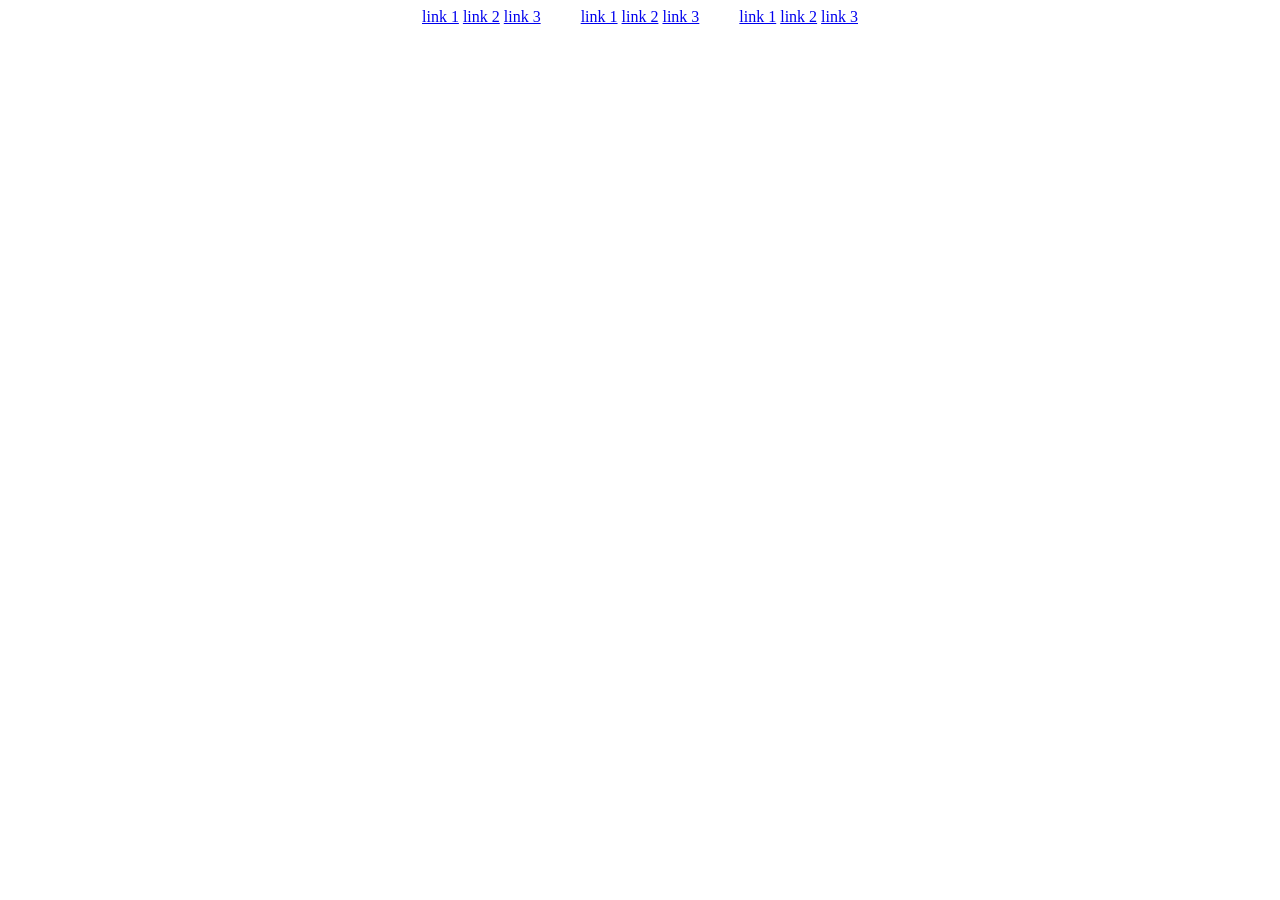
==== labs/lab06/index.html @ 90c1a337 "fix context width" ====
<!DOCTYPE html>
<html lang=en>
<head>
    <meta charset=UTF-8>
    <meta name=viewport content-width=device-width, initial-scale=1.0>
    <link rel=stylesheet href=assets/css/style.css>
    <title>Lab 6</title>
</head>
<body>
    <section>
        <nav>
            <a href="https://www.microcenter.com/">link 1</a>
            <a href="https://www.bestbuy.com/">link 2</a>
            <a href="https://www.newegg.com/">link 3</a>
        </nav>
    </section>

    <section>
        <nav>
            <a href="https://www.microcenter.com/">link 1</a>
            <a href="https://www.bestbuy.com/">link 2</a>
            <a href="https://www.newegg.com/">link 3</a>
        </nav>
    </section>

    <section>
        <nav>
            <a href="https://www.microcenter.com/">link 1</a>
            <a href="https://www.bestbuy.com/">link 2</a>
            <a href="https://www.newegg.com/">link 3</a>
        </nav>
    </section>

</body>
</html>
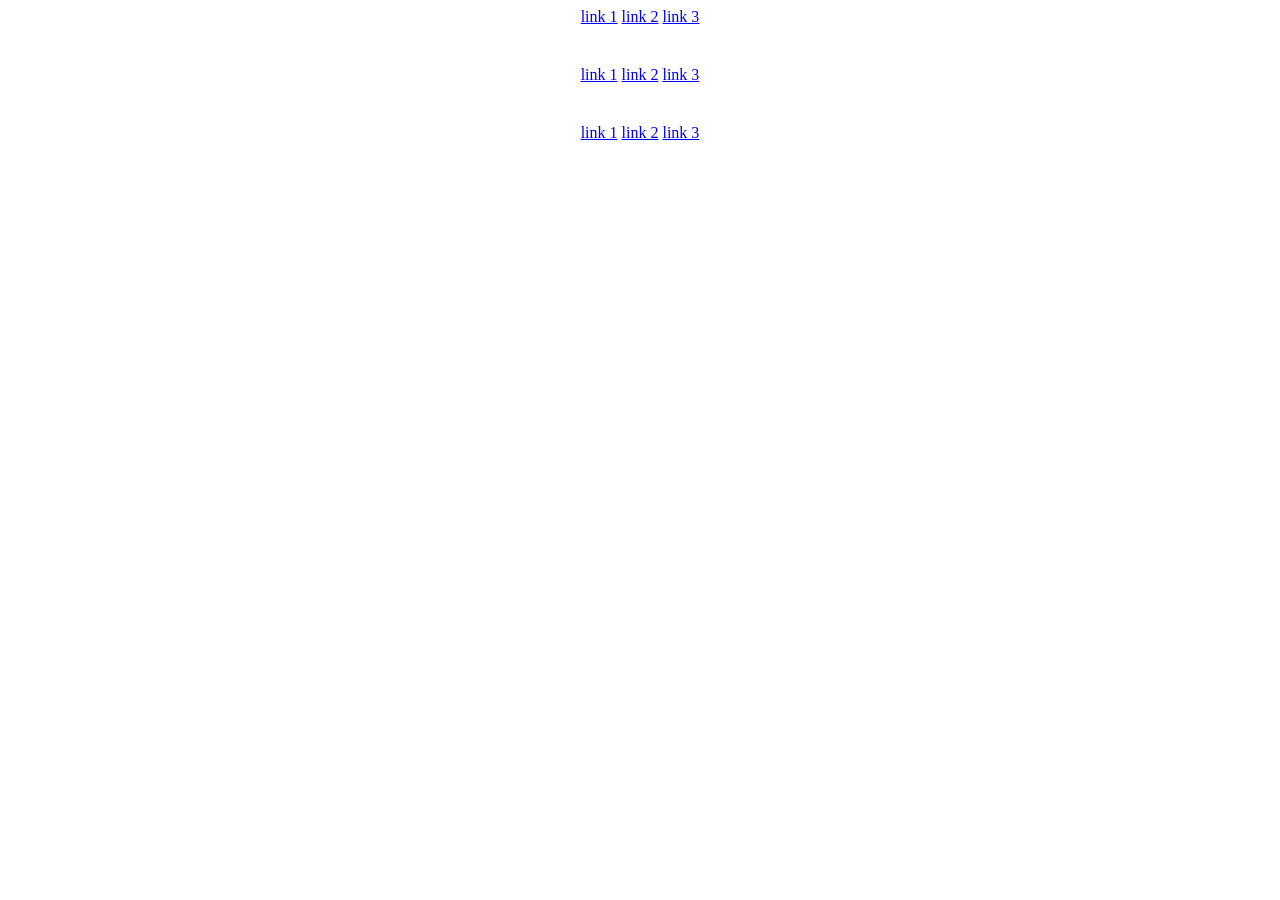
==== commit 937c4c64: "change body display to grid" ====
--- a/labs/lab06/index.html
+++ b/labs/lab06/index.html
@@ -8,27 +8,34 @@
 </head>
 <body>
     <section>
-        <nav>
-            <a href="https://www.microcenter.com/">link 1</a>
-            <a href="https://www.bestbuy.com/">link 2</a>
-            <a href="https://www.newegg.com/">link 3</a>
-        </nav>
+            <nav>
+                <a href="https://www.microcenter.com/">link 1</a>
+                <a href="https://www.bestbuy.com/">link 2</a>
+                <a href="https://www.newegg.com/">link 3</a>
+            </nav>
+        <div>
+
+        </div>
     </section>
 
     <section>
-        <nav>
-            <a href="https://www.microcenter.com/">link 1</a>
-            <a href="https://www.bestbuy.com/">link 2</a>
-            <a href="https://www.newegg.com/">link 3</a>
-        </nav>
+        <div>
+            <nav>
+                <a href="https://www.microcenter.com/">link 1</a>
+                <a href="https://www.bestbuy.com/">link 2</a>
+                <a href="https://www.newegg.com/">link 3</a>
+            </nav>
+        </div>
     </section>
 
     <section>
-        <nav>
-            <a href="https://www.microcenter.com/">link 1</a>
-            <a href="https://www.bestbuy.com/">link 2</a>
-            <a href="https://www.newegg.com/">link 3</a>
-        </nav>
+        <div>
+            <nav>
+                <a href="https://www.microcenter.com/">link 1</a>
+                <a href="https://www.bestbuy.com/">link 2</a>
+                <a href="https://www.newegg.com/">link 3</a>
+            </nav>
+        </div>
     </section>
 
 </body>
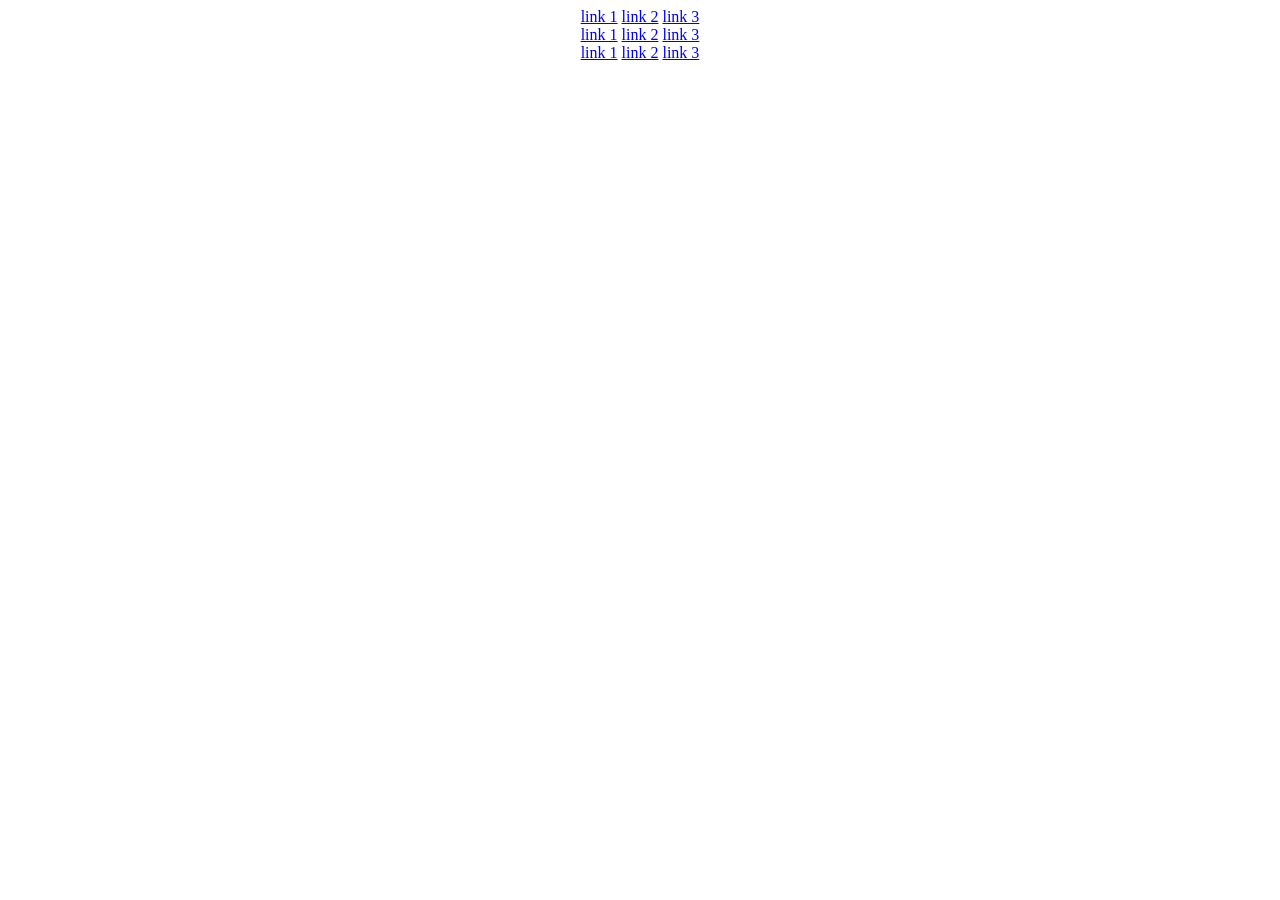
==== commit 6b4fec1e: "center divs for links" ====
--- a/labs/lab06/index.html
+++ b/labs/lab06/index.html
@@ -8,18 +8,20 @@
 </head>
 <body>
     <section>
+        <div class="links-div">
             <nav>
                 <a href="https://www.microcenter.com/">link 1</a>
                 <a href="https://www.bestbuy.com/">link 2</a>
                 <a href="https://www.newegg.com/">link 3</a>
             </nav>
+        </div>
         <div>
 
         </div>
     </section>
 
     <section>
-        <div>
+        <div class="links-div">
             <nav>
                 <a href="https://www.microcenter.com/">link 1</a>
                 <a href="https://www.bestbuy.com/">link 2</a>
@@ -29,7 +31,7 @@
     </section>
 
     <section>
-        <div>
+        <div class="links-div">
             <nav>
                 <a href="https://www.microcenter.com/">link 1</a>
                 <a href="https://www.bestbuy.com/">link 2</a>
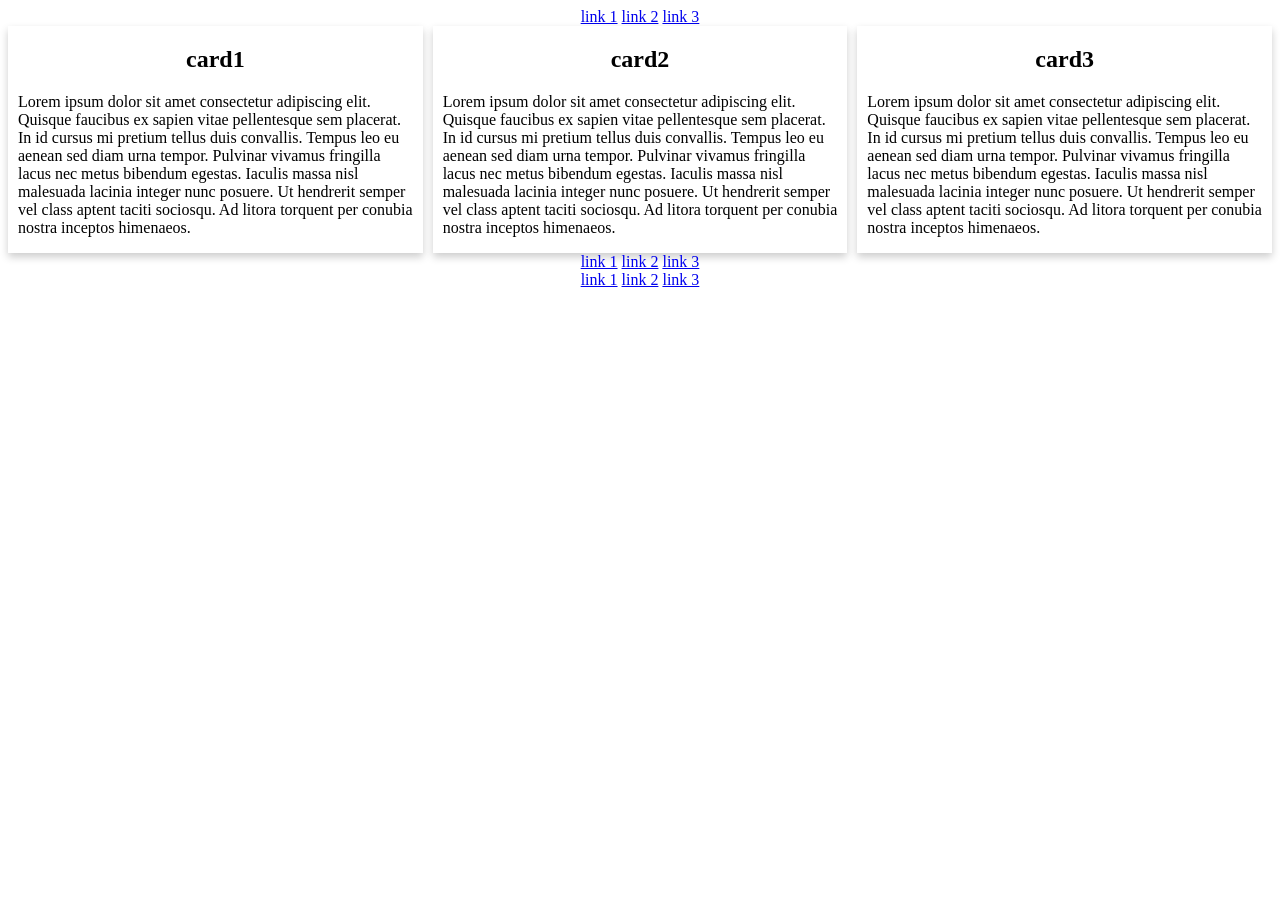
==== commit 6c2c3201: "set up sample cards" ====
--- a/labs/lab06/index.html
+++ b/labs/lab06/index.html
@@ -15,8 +15,21 @@
                 <a href="https://www.newegg.com/">link 3</a>
             </nav>
         </div>
-        <div>
+        <div class="row">
+            <div class="card">
+                <h2 class="card-head">card1</h2>
+                <p class="card-content">Lorem ipsum dolor sit amet consectetur adipiscing elit. Quisque faucibus ex sapien vitae pellentesque sem placerat. In id cursus mi pretium tellus duis convallis. Tempus leo eu aenean sed diam urna tempor. Pulvinar vivamus fringilla lacus nec metus bibendum egestas. Iaculis massa nisl malesuada lacinia integer nunc posuere. Ut hendrerit semper vel class aptent taciti sociosqu. Ad litora torquent per conubia nostra inceptos himenaeos.</p>
+            </div>
 
+            <div class="card">
+                <h2 class="card-head">card2</h2>
+                <p class="card-content">Lorem ipsum dolor sit amet consectetur adipiscing elit. Quisque faucibus ex sapien vitae pellentesque sem placerat. In id cursus mi pretium tellus duis convallis. Tempus leo eu aenean sed diam urna tempor. Pulvinar vivamus fringilla lacus nec metus bibendum egestas. Iaculis massa nisl malesuada lacinia integer nunc posuere. Ut hendrerit semper vel class aptent taciti sociosqu. Ad litora torquent per conubia nostra inceptos himenaeos.</p>
+            </div>
+
+            <div class="card">
+                <h2 class="card-head">card3</h2>
+                <p class="card-content">Lorem ipsum dolor sit amet consectetur adipiscing elit. Quisque faucibus ex sapien vitae pellentesque sem placerat. In id cursus mi pretium tellus duis convallis. Tempus leo eu aenean sed diam urna tempor. Pulvinar vivamus fringilla lacus nec metus bibendum egestas. Iaculis massa nisl malesuada lacinia integer nunc posuere. Ut hendrerit semper vel class aptent taciti sociosqu. Ad litora torquent per conubia nostra inceptos himenaeos.</p>
+            </div>
         </div>
     </section>
 
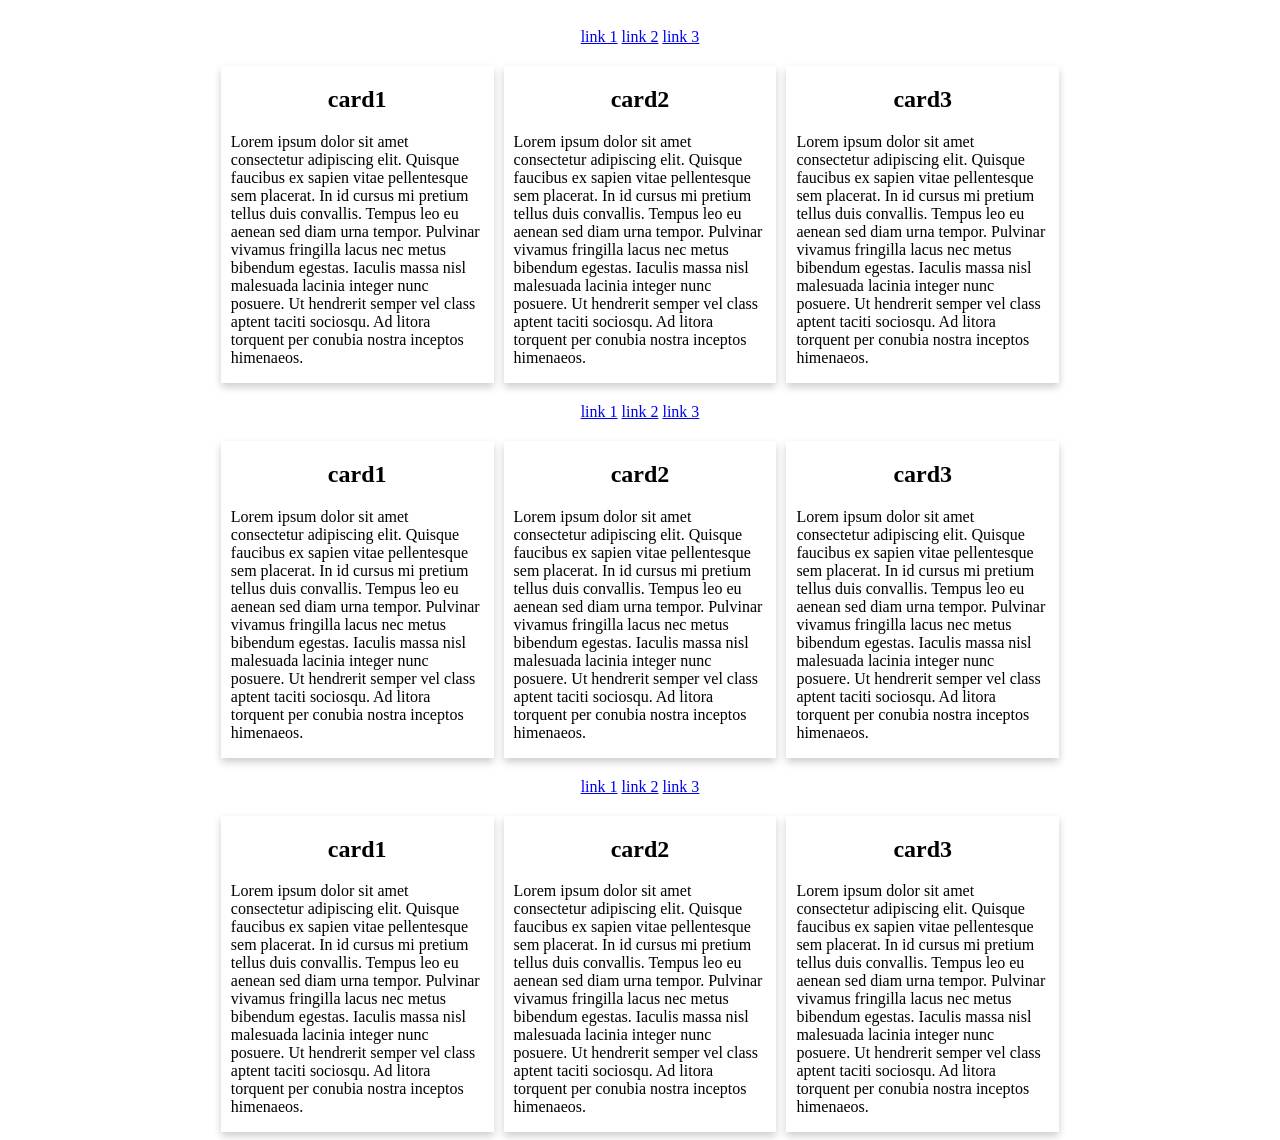
==== commit a6d37cc7: "apply sample cards to all 3 sections + readjust padding for links" ====
--- a/labs/lab06/index.html
+++ b/labs/lab06/index.html
@@ -41,6 +41,23 @@
                 <a href="https://www.newegg.com/">link 3</a>
             </nav>
         </div>
+
+        <div class="row">
+            <div class="card">
+                <h2 class="card-head">card1</h2>
+                <p class="card-content">Lorem ipsum dolor sit amet consectetur adipiscing elit. Quisque faucibus ex sapien vitae pellentesque sem placerat. In id cursus mi pretium tellus duis convallis. Tempus leo eu aenean sed diam urna tempor. Pulvinar vivamus fringilla lacus nec metus bibendum egestas. Iaculis massa nisl malesuada lacinia integer nunc posuere. Ut hendrerit semper vel class aptent taciti sociosqu. Ad litora torquent per conubia nostra inceptos himenaeos.</p>
+            </div>
+
+            <div class="card">
+                <h2 class="card-head">card2</h2>
+                <p class="card-content">Lorem ipsum dolor sit amet consectetur adipiscing elit. Quisque faucibus ex sapien vitae pellentesque sem placerat. In id cursus mi pretium tellus duis convallis. Tempus leo eu aenean sed diam urna tempor. Pulvinar vivamus fringilla lacus nec metus bibendum egestas. Iaculis massa nisl malesuada lacinia integer nunc posuere. Ut hendrerit semper vel class aptent taciti sociosqu. Ad litora torquent per conubia nostra inceptos himenaeos.</p>
+            </div>
+
+            <div class="card">
+                <h2 class="card-head">card3</h2>
+                <p class="card-content">Lorem ipsum dolor sit amet consectetur adipiscing elit. Quisque faucibus ex sapien vitae pellentesque sem placerat. In id cursus mi pretium tellus duis convallis. Tempus leo eu aenean sed diam urna tempor. Pulvinar vivamus fringilla lacus nec metus bibendum egestas. Iaculis massa nisl malesuada lacinia integer nunc posuere. Ut hendrerit semper vel class aptent taciti sociosqu. Ad litora torquent per conubia nostra inceptos himenaeos.</p>
+            </div>
+        </div>
     </section>
 
     <section>
@@ -51,6 +68,22 @@
                 <a href="https://www.newegg.com/">link 3</a>
             </nav>
         </div>
+        <div class="row">
+            <div class="card">
+                <h2 class="card-head">card1</h2>
+                <p class="card-content">Lorem ipsum dolor sit amet consectetur adipiscing elit. Quisque faucibus ex sapien vitae pellentesque sem placerat. In id cursus mi pretium tellus duis convallis. Tempus leo eu aenean sed diam urna tempor. Pulvinar vivamus fringilla lacus nec metus bibendum egestas. Iaculis massa nisl malesuada lacinia integer nunc posuere. Ut hendrerit semper vel class aptent taciti sociosqu. Ad litora torquent per conubia nostra inceptos himenaeos.</p>
+            </div>
+
+            <div class="card">
+                <h2 class="card-head">card2</h2>
+                <p class="card-content">Lorem ipsum dolor sit amet consectetur adipiscing elit. Quisque faucibus ex sapien vitae pellentesque sem placerat. In id cursus mi pretium tellus duis convallis. Tempus leo eu aenean sed diam urna tempor. Pulvinar vivamus fringilla lacus nec metus bibendum egestas. Iaculis massa nisl malesuada lacinia integer nunc posuere. Ut hendrerit semper vel class aptent taciti sociosqu. Ad litora torquent per conubia nostra inceptos himenaeos.</p>
+            </div>
+
+            <div class="card">
+                <h2 class="card-head">card3</h2>
+                <p class="card-content">Lorem ipsum dolor sit amet consectetur adipiscing elit. Quisque faucibus ex sapien vitae pellentesque sem placerat. In id cursus mi pretium tellus duis convallis. Tempus leo eu aenean sed diam urna tempor. Pulvinar vivamus fringilla lacus nec metus bibendum egestas. Iaculis massa nisl malesuada lacinia integer nunc posuere. Ut hendrerit semper vel class aptent taciti sociosqu. Ad litora torquent per conubia nostra inceptos himenaeos.</p>
+            </div>
+        </div>
     </section>
 
 </body>
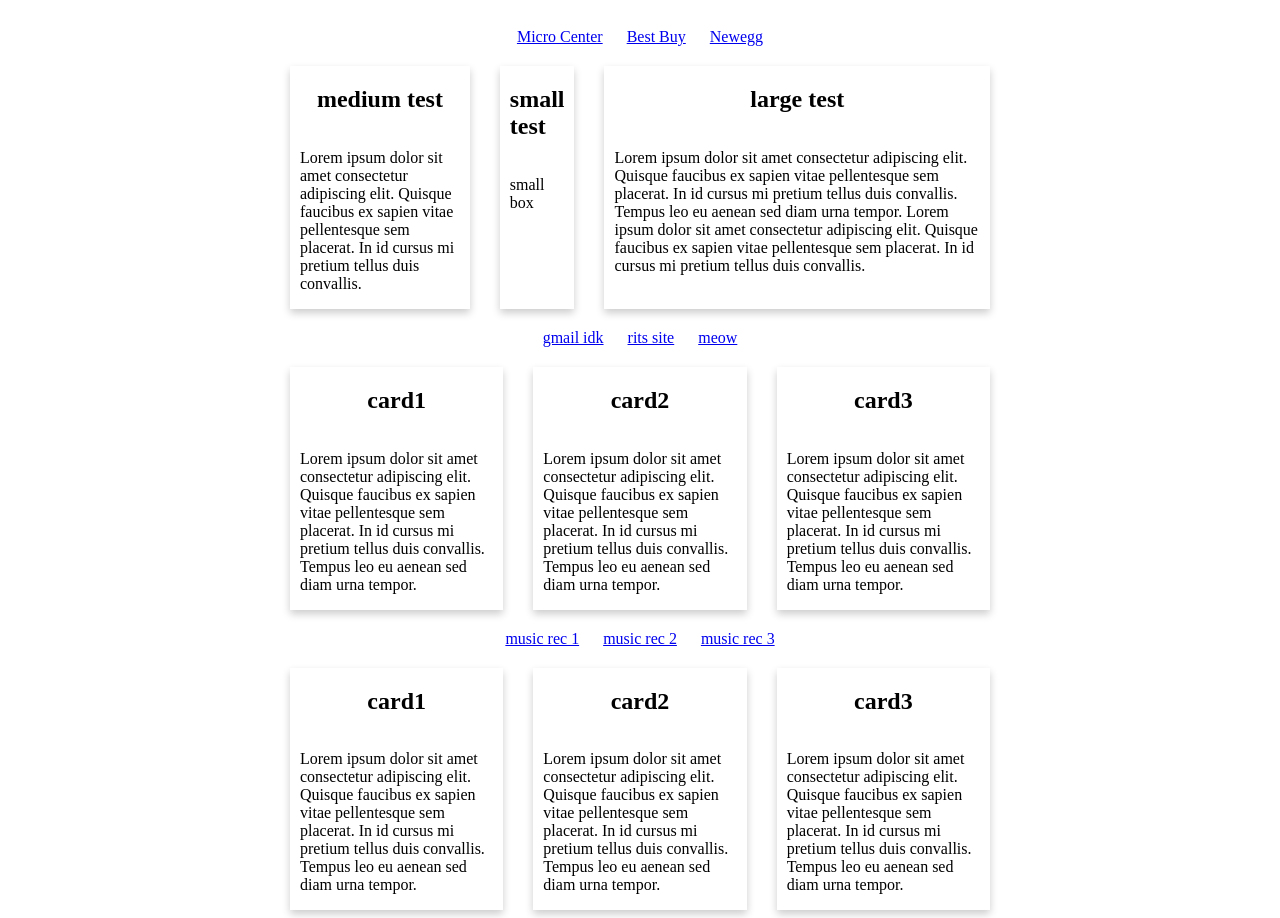
==== commit 6f41a63f: "fix row div to make all cards equal height" ====
--- a/labs/lab06/index.html
+++ b/labs/lab06/index.html
@@ -10,25 +10,25 @@
     <section>
         <div class="links-div">
             <nav>
-                <a href="https://www.microcenter.com/">link 1</a>
-                <a href="https://www.bestbuy.com/">link 2</a>
-                <a href="https://www.newegg.com/">link 3</a>
+                <a href="https://www.microcenter.com/">Micro Center</a>
+                <a href="https://www.bestbuy.com/">Best Buy</a>
+                <a href="https://www.newegg.com/">Newegg</a>
             </nav>
         </div>
         <div class="row">
             <div class="card">
-                <h2 class="card-head">card1</h2>
-                <p class="card-content">Lorem ipsum dolor sit amet consectetur adipiscing elit. Quisque faucibus ex sapien vitae pellentesque sem placerat. In id cursus mi pretium tellus duis convallis. Tempus leo eu aenean sed diam urna tempor. Pulvinar vivamus fringilla lacus nec metus bibendum egestas. Iaculis massa nisl malesuada lacinia integer nunc posuere. Ut hendrerit semper vel class aptent taciti sociosqu. Ad litora torquent per conubia nostra inceptos himenaeos.</p>
+                <h2 class="card-head">medium test</h2>
+                <p class="card-content">Lorem ipsum dolor sit amet consectetur adipiscing elit. Quisque faucibus ex sapien vitae pellentesque sem placerat. In id cursus mi pretium tellus duis convallis. </p>
             </div>
 
             <div class="card">
-                <h2 class="card-head">card2</h2>
-                <p class="card-content">Lorem ipsum dolor sit amet consectetur adipiscing elit. Quisque faucibus ex sapien vitae pellentesque sem placerat. In id cursus mi pretium tellus duis convallis. Tempus leo eu aenean sed diam urna tempor. Pulvinar vivamus fringilla lacus nec metus bibendum egestas. Iaculis massa nisl malesuada lacinia integer nunc posuere. Ut hendrerit semper vel class aptent taciti sociosqu. Ad litora torquent per conubia nostra inceptos himenaeos.</p>
+                <h2 class="card-head">small test</h2>
+                <p class="card-content">small box</p>
             </div>
 
             <div class="card">
-                <h2 class="card-head">card3</h2>
-                <p class="card-content">Lorem ipsum dolor sit amet consectetur adipiscing elit. Quisque faucibus ex sapien vitae pellentesque sem placerat. In id cursus mi pretium tellus duis convallis. Tempus leo eu aenean sed diam urna tempor. Pulvinar vivamus fringilla lacus nec metus bibendum egestas. Iaculis massa nisl malesuada lacinia integer nunc posuere. Ut hendrerit semper vel class aptent taciti sociosqu. Ad litora torquent per conubia nostra inceptos himenaeos.</p>
+                <h2 class="card-head">large test</h2>
+                <p class="card-content">Lorem ipsum dolor sit amet consectetur adipiscing elit. Quisque faucibus ex sapien vitae pellentesque sem placerat. In id cursus mi pretium tellus duis convallis. Tempus leo eu aenean sed diam urna tempor. Lorem ipsum dolor sit amet consectetur adipiscing elit. Quisque faucibus ex sapien vitae pellentesque sem placerat. In id cursus mi pretium tellus duis convallis. </p>
             </div>
         </div>
     </section>
@@ -36,26 +36,26 @@
     <section>
         <div class="links-div">
             <nav>
-                <a href="https://www.microcenter.com/">link 1</a>
-                <a href="https://www.bestbuy.com/">link 2</a>
-                <a href="https://www.newegg.com/">link 3</a>
+                <a href="https://mail.google.com/">gmail idk</a>
+                <a href="https://www.rit.edu/">rits site</a>
+                <a href="https://www.youtube.com/watch?v=Hxj5qj2hwyk">meow</a>
             </nav>
         </div>
 
         <div class="row">
             <div class="card">
                 <h2 class="card-head">card1</h2>
-                <p class="card-content">Lorem ipsum dolor sit amet consectetur adipiscing elit. Quisque faucibus ex sapien vitae pellentesque sem placerat. In id cursus mi pretium tellus duis convallis. Tempus leo eu aenean sed diam urna tempor. Pulvinar vivamus fringilla lacus nec metus bibendum egestas. Iaculis massa nisl malesuada lacinia integer nunc posuere. Ut hendrerit semper vel class aptent taciti sociosqu. Ad litora torquent per conubia nostra inceptos himenaeos.</p>
+                <p class="card-content">Lorem ipsum dolor sit amet consectetur adipiscing elit. Quisque faucibus ex sapien vitae pellentesque sem placerat. In id cursus mi pretium tellus duis convallis. Tempus leo eu aenean sed diam urna tempor.</p>
             </div>
 
             <div class="card">
                 <h2 class="card-head">card2</h2>
-                <p class="card-content">Lorem ipsum dolor sit amet consectetur adipiscing elit. Quisque faucibus ex sapien vitae pellentesque sem placerat. In id cursus mi pretium tellus duis convallis. Tempus leo eu aenean sed diam urna tempor. Pulvinar vivamus fringilla lacus nec metus bibendum egestas. Iaculis massa nisl malesuada lacinia integer nunc posuere. Ut hendrerit semper vel class aptent taciti sociosqu. Ad litora torquent per conubia nostra inceptos himenaeos.</p>
+                <p class="card-content">Lorem ipsum dolor sit amet consectetur adipiscing elit. Quisque faucibus ex sapien vitae pellentesque sem placerat. In id cursus mi pretium tellus duis convallis. Tempus leo eu aenean sed diam urna tempor.</p>
             </div>
 
             <div class="card">
                 <h2 class="card-head">card3</h2>
-                <p class="card-content">Lorem ipsum dolor sit amet consectetur adipiscing elit. Quisque faucibus ex sapien vitae pellentesque sem placerat. In id cursus mi pretium tellus duis convallis. Tempus leo eu aenean sed diam urna tempor. Pulvinar vivamus fringilla lacus nec metus bibendum egestas. Iaculis massa nisl malesuada lacinia integer nunc posuere. Ut hendrerit semper vel class aptent taciti sociosqu. Ad litora torquent per conubia nostra inceptos himenaeos.</p>
+                <p class="card-content">Lorem ipsum dolor sit amet consectetur adipiscing elit. Quisque faucibus ex sapien vitae pellentesque sem placerat. In id cursus mi pretium tellus duis convallis. Tempus leo eu aenean sed diam urna tempor.</p>
             </div>
         </div>
     </section>
@@ -63,25 +63,25 @@
     <section>
         <div class="links-div">
             <nav>
-                <a href="https://www.microcenter.com/">link 1</a>
-                <a href="https://www.bestbuy.com/">link 2</a>
-                <a href="https://www.newegg.com/">link 3</a>
+                <a href="https://www.youtube.com/watch?v=GFokXnCCMf8">music rec 1</a>
+                <a href="https://www.youtube.com/watch?v=HI-8CVixZ5o">music rec 2</a>
+                <a href="https://www.youtube.com/watch?v=VXUbEH0DvSM">music rec 3</a>
             </nav>
         </div>
         <div class="row">
             <div class="card">
                 <h2 class="card-head">card1</h2>
-                <p class="card-content">Lorem ipsum dolor sit amet consectetur adipiscing elit. Quisque faucibus ex sapien vitae pellentesque sem placerat. In id cursus mi pretium tellus duis convallis. Tempus leo eu aenean sed diam urna tempor. Pulvinar vivamus fringilla lacus nec metus bibendum egestas. Iaculis massa nisl malesuada lacinia integer nunc posuere. Ut hendrerit semper vel class aptent taciti sociosqu. Ad litora torquent per conubia nostra inceptos himenaeos.</p>
+                <p class="card-content">Lorem ipsum dolor sit amet consectetur adipiscing elit. Quisque faucibus ex sapien vitae pellentesque sem placerat. In id cursus mi pretium tellus duis convallis. Tempus leo eu aenean sed diam urna tempor.</p>
             </div>
 
             <div class="card">
                 <h2 class="card-head">card2</h2>
-                <p class="card-content">Lorem ipsum dolor sit amet consectetur adipiscing elit. Quisque faucibus ex sapien vitae pellentesque sem placerat. In id cursus mi pretium tellus duis convallis. Tempus leo eu aenean sed diam urna tempor. Pulvinar vivamus fringilla lacus nec metus bibendum egestas. Iaculis massa nisl malesuada lacinia integer nunc posuere. Ut hendrerit semper vel class aptent taciti sociosqu. Ad litora torquent per conubia nostra inceptos himenaeos.</p>
+                <p class="card-content">Lorem ipsum dolor sit amet consectetur adipiscing elit. Quisque faucibus ex sapien vitae pellentesque sem placerat. In id cursus mi pretium tellus duis convallis. Tempus leo eu aenean sed diam urna tempor.</p>
             </div>
 
             <div class="card">
                 <h2 class="card-head">card3</h2>
-                <p class="card-content">Lorem ipsum dolor sit amet consectetur adipiscing elit. Quisque faucibus ex sapien vitae pellentesque sem placerat. In id cursus mi pretium tellus duis convallis. Tempus leo eu aenean sed diam urna tempor. Pulvinar vivamus fringilla lacus nec metus bibendum egestas. Iaculis massa nisl malesuada lacinia integer nunc posuere. Ut hendrerit semper vel class aptent taciti sociosqu. Ad litora torquent per conubia nostra inceptos himenaeos.</p>
+                <p class="card-content">Lorem ipsum dolor sit amet consectetur adipiscing elit. Quisque faucibus ex sapien vitae pellentesque sem placerat. In id cursus mi pretium tellus duis convallis. Tempus leo eu aenean sed diam urna tempor.</p>
             </div>
         </div>
     </section>
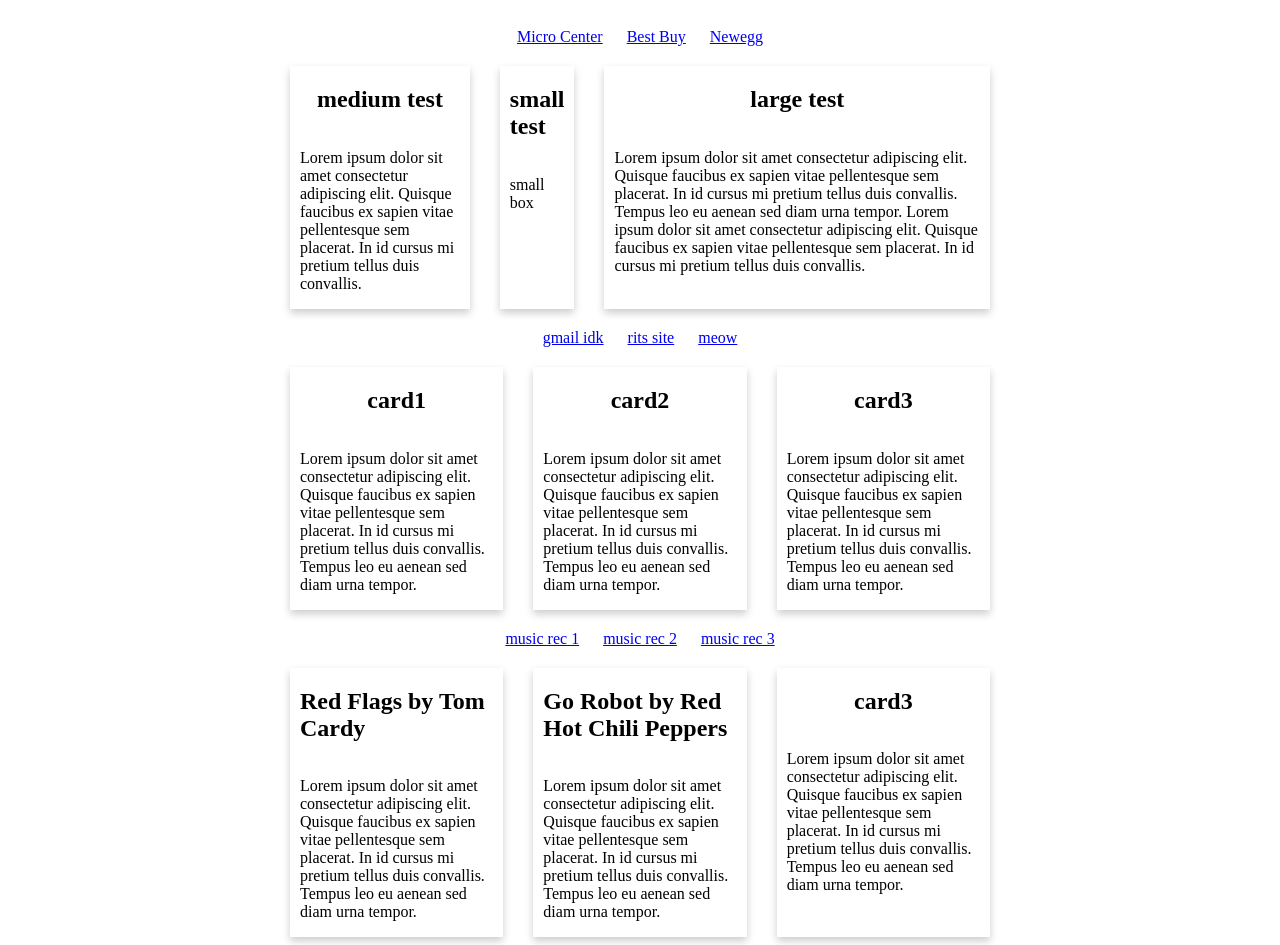
==== commit 48696584: "change width type to max-width in row" ====
--- a/labs/lab06/index.html
+++ b/labs/lab06/index.html
@@ -70,12 +70,12 @@
         </div>
         <div class="row">
             <div class="card">
-                <h2 class="card-head">card1</h2>
+                <h2 class="card-head">Red Flags by Tom Cardy</h2>
                 <p class="card-content">Lorem ipsum dolor sit amet consectetur adipiscing elit. Quisque faucibus ex sapien vitae pellentesque sem placerat. In id cursus mi pretium tellus duis convallis. Tempus leo eu aenean sed diam urna tempor.</p>
             </div>
 
             <div class="card">
-                <h2 class="card-head">card2</h2>
+                <h2 class="card-head">Go Robot by Red Hot Chili Peppers</h2>
                 <p class="card-content">Lorem ipsum dolor sit amet consectetur adipiscing elit. Quisque faucibus ex sapien vitae pellentesque sem placerat. In id cursus mi pretium tellus duis convallis. Tempus leo eu aenean sed diam urna tempor.</p>
             </div>
 
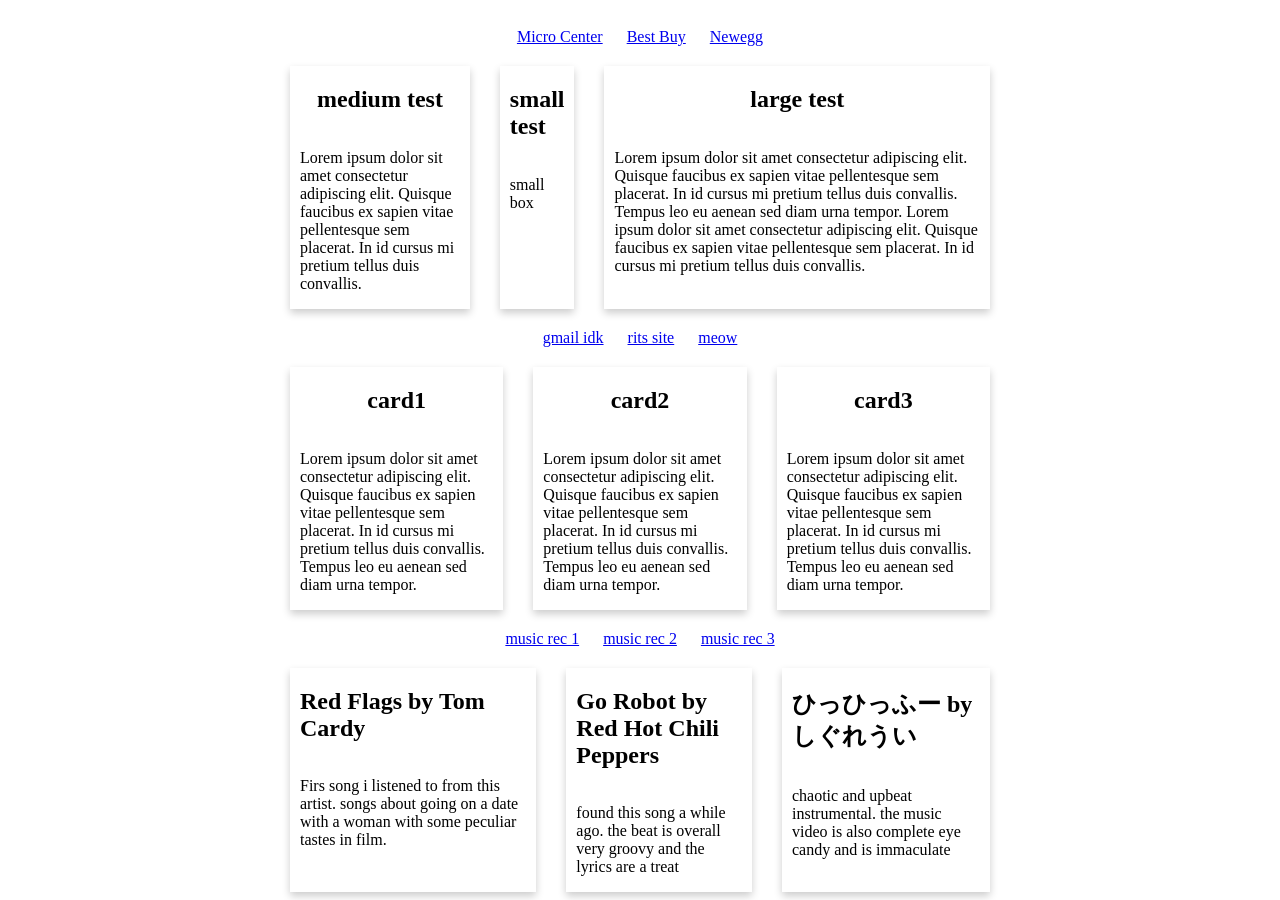
==== commit cb3658e3: "add desc about music recs" ====
--- a/labs/lab06/index.html
+++ b/labs/lab06/index.html
@@ -71,17 +71,18 @@
         <div class="row">
             <div class="card">
                 <h2 class="card-head">Red Flags by Tom Cardy</h2>
-                <p class="card-content">Lorem ipsum dolor sit amet consectetur adipiscing elit. Quisque faucibus ex sapien vitae pellentesque sem placerat. In id cursus mi pretium tellus duis convallis. Tempus leo eu aenean sed diam urna tempor.</p>
+                <p class="card-content">Firs song i listened to from this artist. songs about going on a date with a woman with some peculiar tastes in film. 
+                </p>
             </div>
 
             <div class="card">
                 <h2 class="card-head">Go Robot by Red Hot Chili Peppers</h2>
-                <p class="card-content">Lorem ipsum dolor sit amet consectetur adipiscing elit. Quisque faucibus ex sapien vitae pellentesque sem placerat. In id cursus mi pretium tellus duis convallis. Tempus leo eu aenean sed diam urna tempor.</p>
+                <p class="card-content">found this song a while ago. the beat is overall very groovy and the lyrics are a treat</p>
             </div>
 
             <div class="card">
-                <h2 class="card-head">card3</h2>
-                <p class="card-content">Lorem ipsum dolor sit amet consectetur adipiscing elit. Quisque faucibus ex sapien vitae pellentesque sem placerat. In id cursus mi pretium tellus duis convallis. Tempus leo eu aenean sed diam urna tempor.</p>
+                <h2 class="card-head">ひっひっふー by しぐれうい</h2>
+                <p class="card-content">chaotic and upbeat instrumental. the music video is also complete eye candy and is immaculate</p>
             </div>
         </div>
     </section>
